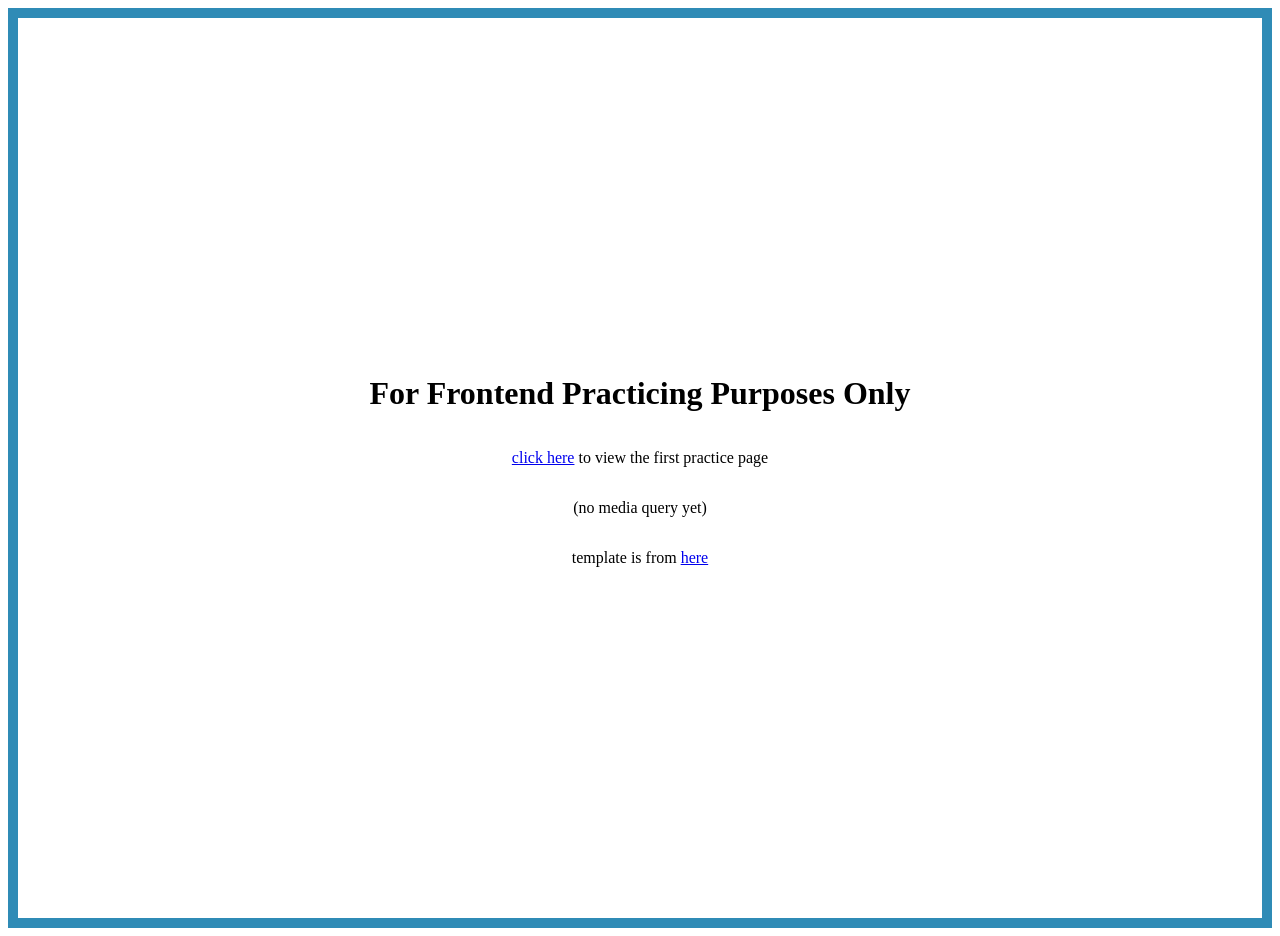
==== index.html @ d0968925 "initial" ====
<!doctype html>
<html lang="en">
  <head>
    <meta charset="UTF-8" />
    <meta name="viewport" content="width=device-width, initial-scale=1.0" />
    <title>Document</title>

    <link rel="stylesheet" href="style.css" />
  </head>
  <body>
    <div class="container">
      <h1>For Frontend Practicing Purposes Only</h1>

      <p>
        <a href="firstApp/main.html">click here</a> to view the first practice
        page
      </p>

      <p>(no media query yet)</p>

      <p>
        template is from
        <a href="https://youtu.be/0hrJGWrCux0?si=oasyq--LOeEz72WF">here</a>
      </p>
    </div>
  </body>
</html>
---- style.css ----
.container {
  display: flex;
  justify-content: center;
  align-items: center;
  flex-direction: column;
  text-align: center;
  height: 100vh;
  border: 10px solid rgb(47, 139, 182);
}
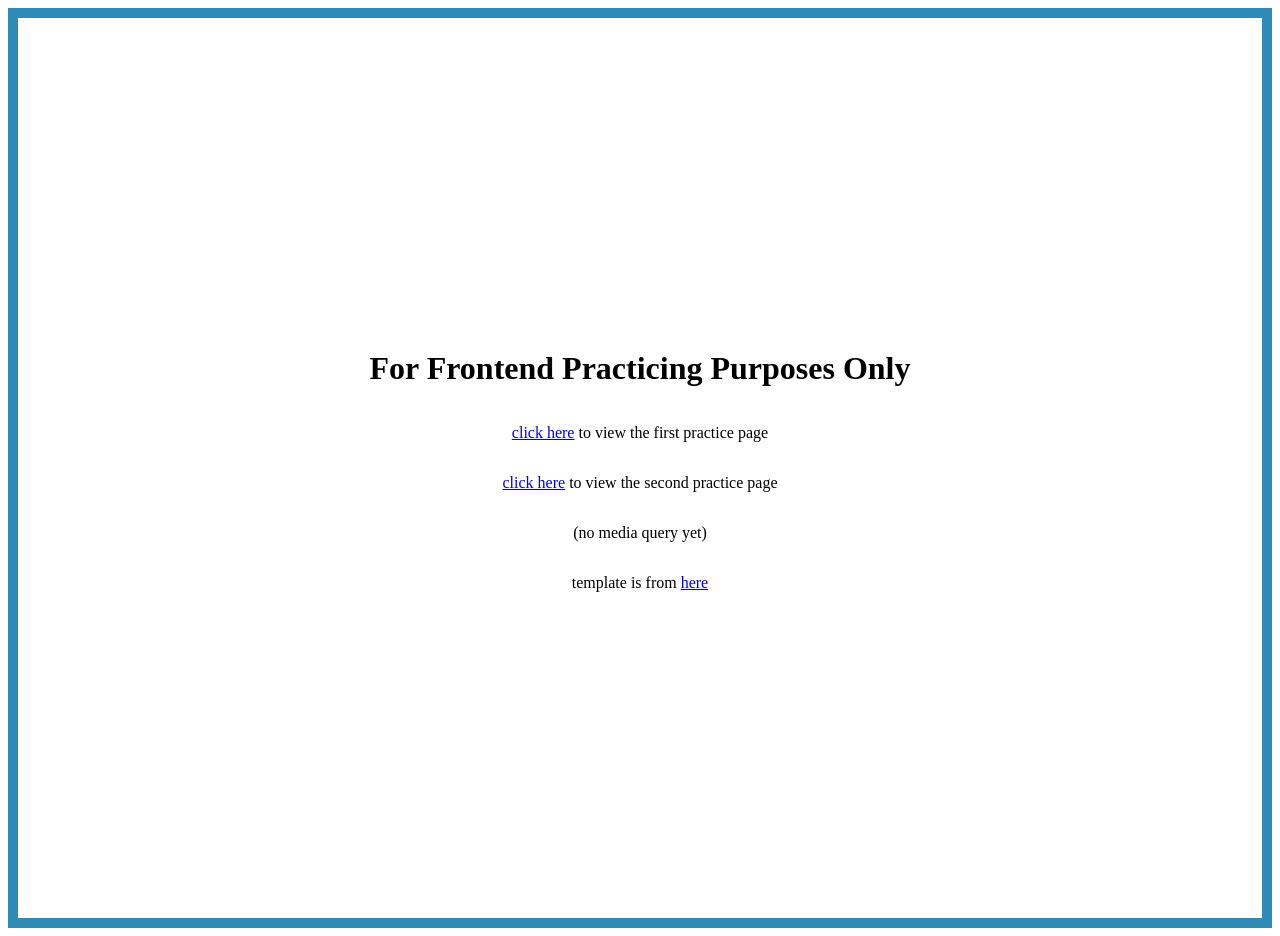
==== commit 6727036b: "added secondApp page" ====
--- a/index.html
+++ b/index.html
@@ -16,6 +16,11 @@
         page
       </p>
 
+      <p>
+        <a href="secondApp/main.html">click here</a> to view the second practice
+        page
+      </p>
+
       <p>(no media query yet)</p>
 
       <p>
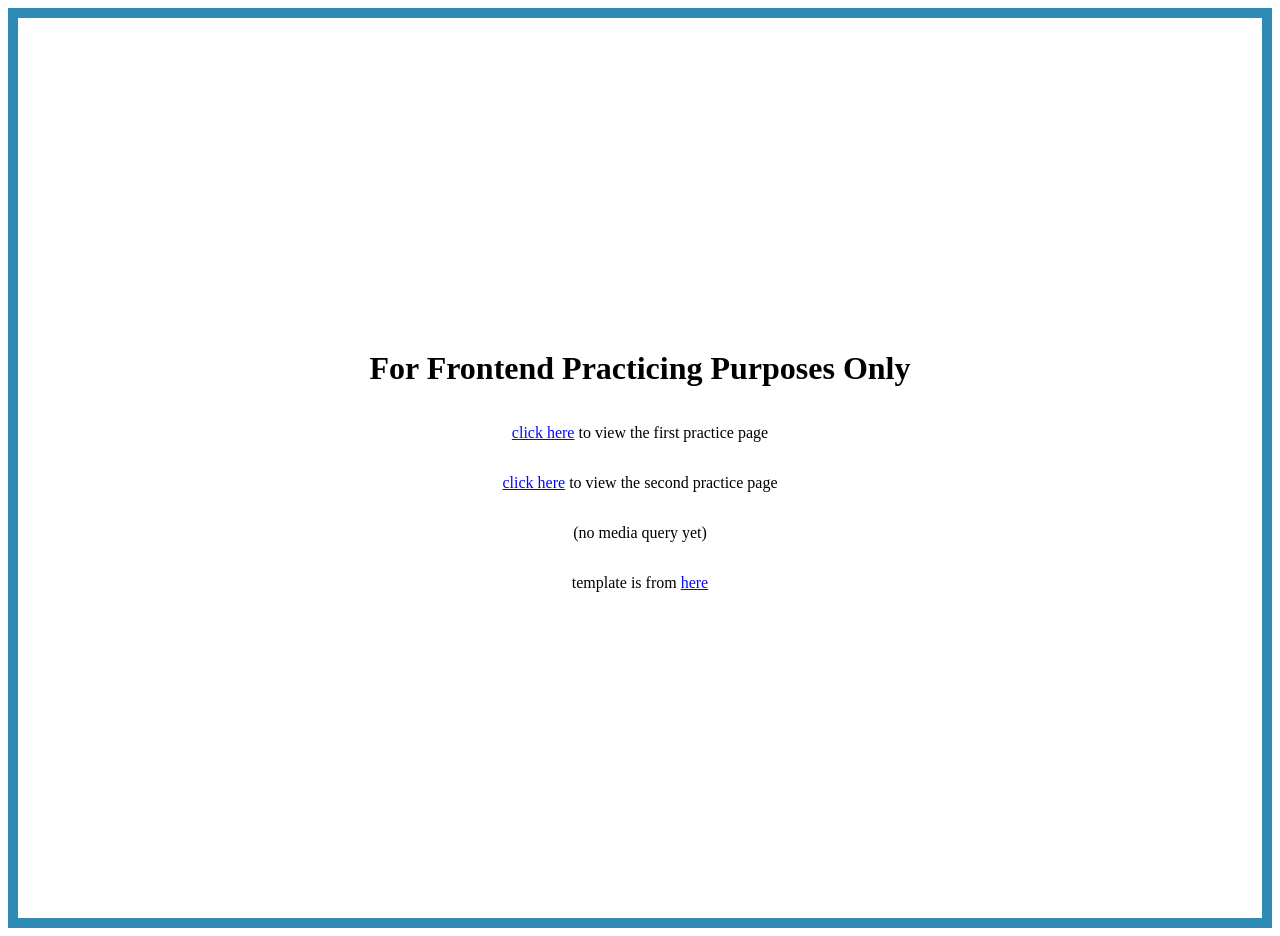
==== commit d21bbff7: "fixed file names" ====
--- a/index.html
+++ b/index.html
@@ -12,12 +12,12 @@
       <h1>For Frontend Practicing Purposes Only</h1>
 
       <p>
-        <a href="firstApp/main.html">click here</a> to view the first practice
+        <a href="firstApp/app1.html">click here</a> to view the first practice
         page
       </p>
 
       <p>
-        <a href="secondApp/main.html">click here</a> to view the second practice
+        <a href="secondApp/app2.html">click here</a> to view the second practice
         page
       </p>
 
--- a/style.css
+++ b/style.css
@@ -7,3 +7,7 @@
   height: 100vh;
   border: 10px solid rgb(47, 139, 182);
 }
+
+a {
+  color: rgb(0, 9, 255);
+}
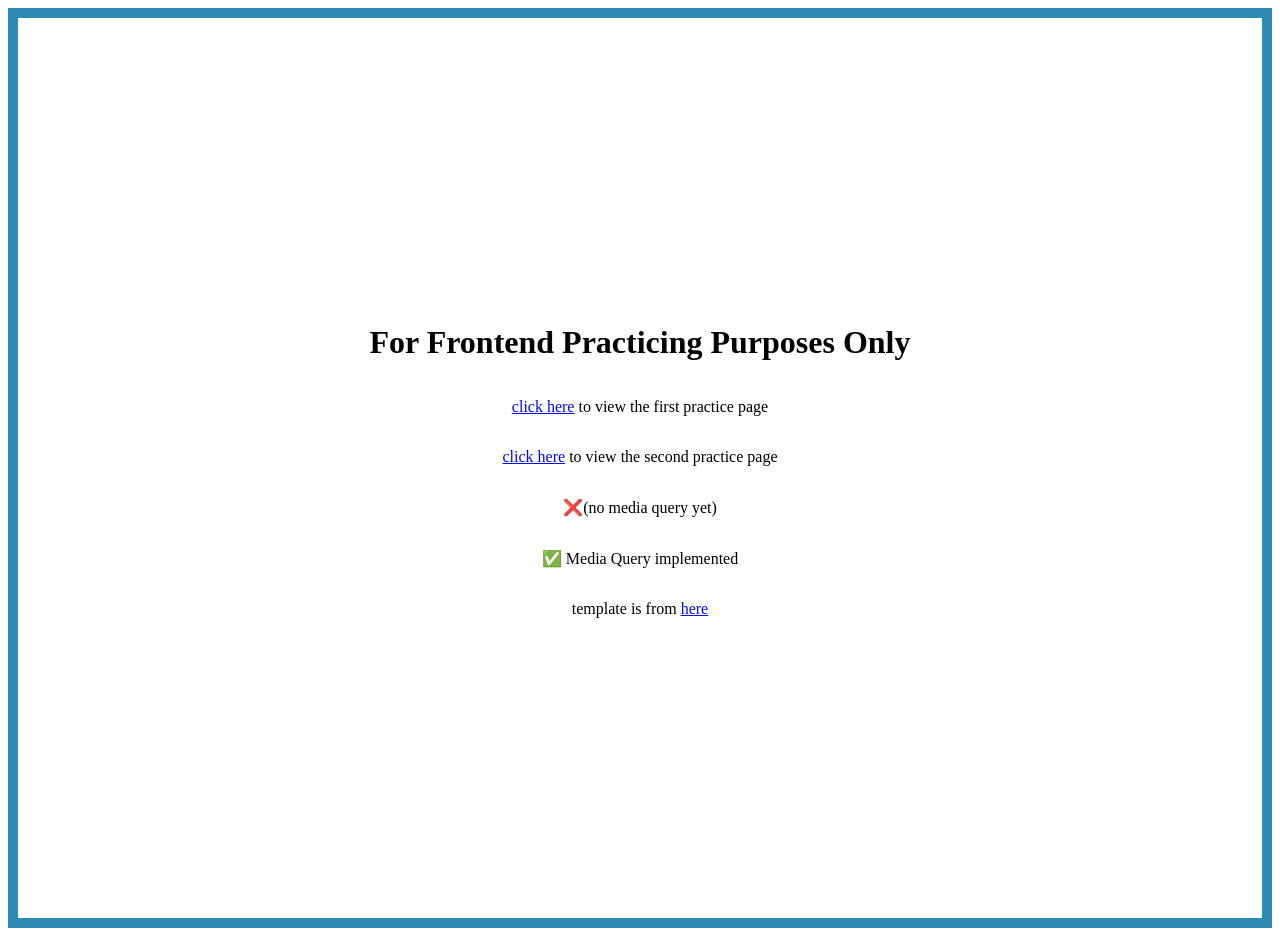
==== commit 56f83327: "media Query added" ====
--- a/index.html
+++ b/index.html
@@ -21,7 +21,8 @@
         page
       </p>
 
-      <p>(no media query yet)</p>
+      <p>❌(no media query yet)</p>
+      <p>✅ Media Query implemented</p>
 
       <p>
         template is from
